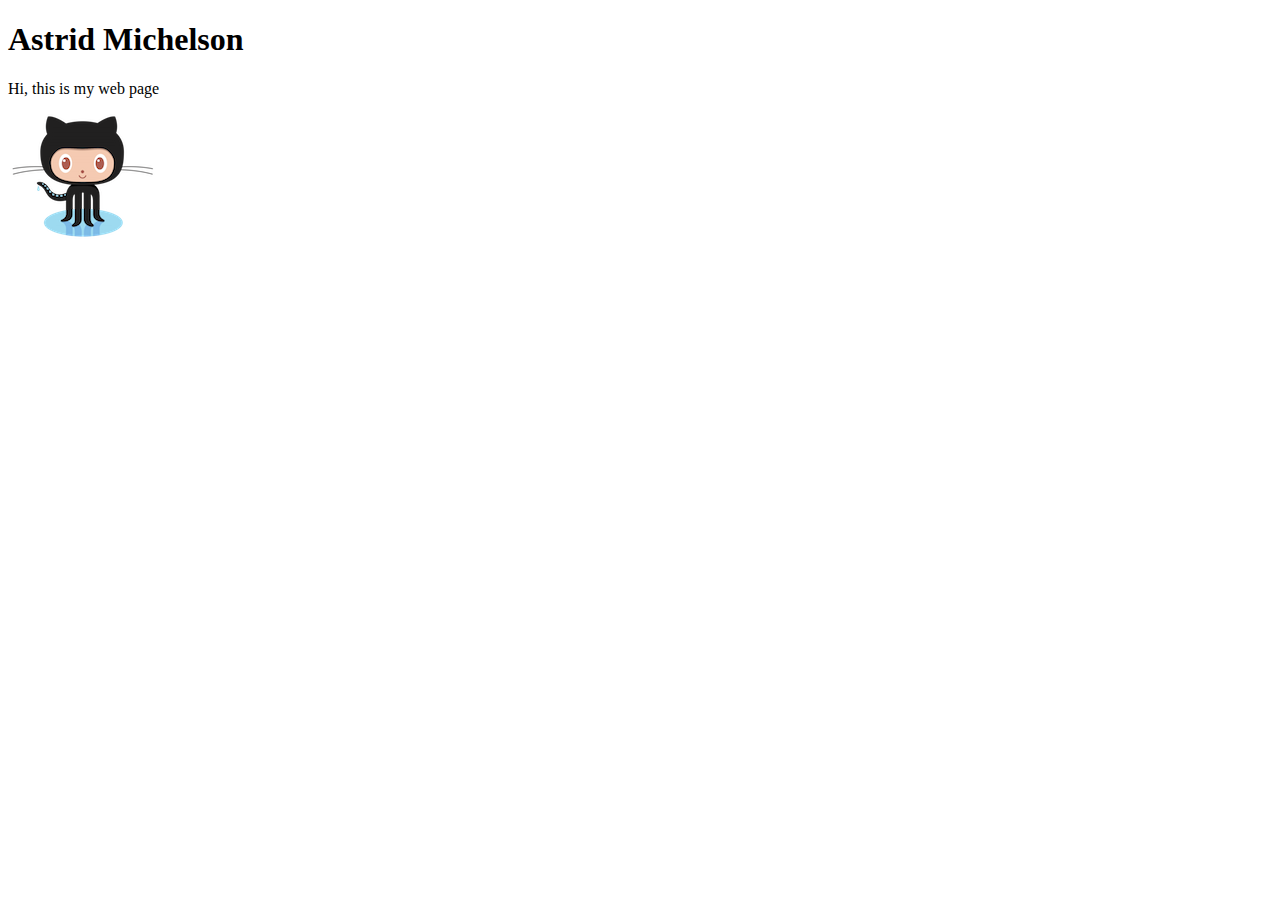
==== index.html @ 08217bbe "GitHub Set-up Website" ====
<!doctype html>
<html lang="en">
  <head>
      <meta charset="UTF-8"/>
      <title> GitHub Setup </title>
  </head>

  <body>
    <h1> Astrid Michelson </h1>
    <p> Hi, this is my web page </p>

  <img src="octocat.png" alt="Octocat PNG"

  </body>

  </html>
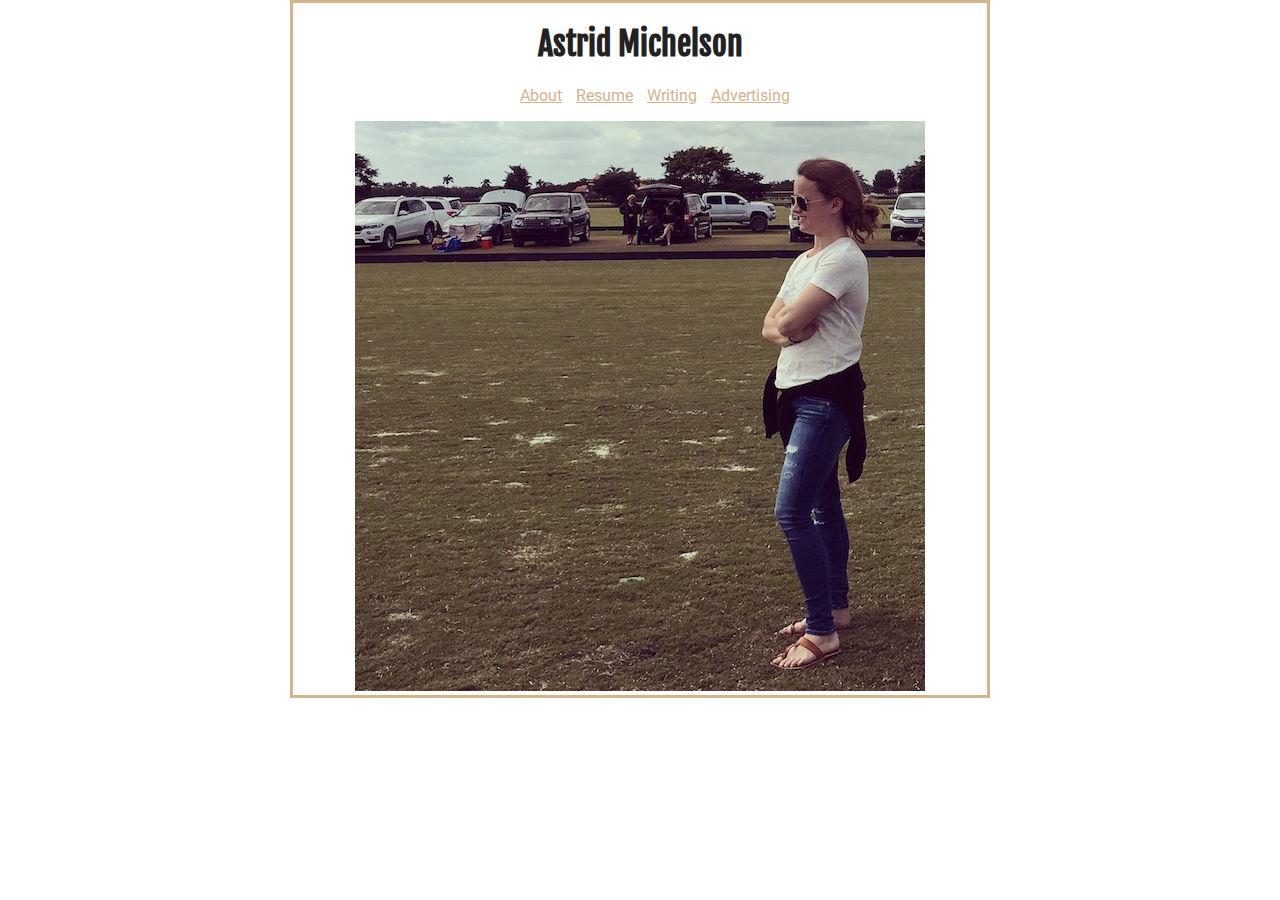
==== commit 7494644d: "Added files via upload" ====
--- a/index.html
+++ b/index.html
@@ -1,16 +1,39 @@
 <!doctype html>
+
 <html lang="en">
-  <head>
-      <meta charset="UTF-8"/>
-      <title> GitHub Setup </title>
-  </head>
 
-  <body>
-    <h1> Astrid Michelson </h1>
-    <p> Hi, this is my web page </p>
+<head>
+  <meta charset="UTF-8"/>
+  <meta name="viewport" content="width=device-width;
+    initial-scale=1;"/>
+  <title>Astrid Michelson's Home Page</title>
+  <link href="css/index_style.css" rel="stylesheet" media="screen"/>
+  <link href="css/mobile.css" rel="stylesheet" media="screen"/>
+  <link rel="stylesheet" type="text/css" href="css/index_style.css"/>
+</head>
 
-  <img src="octocat.png" alt="Octocat PNG"
+<body>
+  <div id="container">
+  <header>
+  <h1>Astrid Michelson</h1>
+  <nav>
+    <ul>
+      <li><a href="about.html">About</a></li>
+      <li><a href="resume.html">Resume</a></li>
+      <li><a href="writing_work.html">Writing</a></li>
+      <li><a href="advertising_work.html">Advertising</a></li>
+    </ul>
+  </nav>
+  </header>
 
+
+<main>
+  <div id="astrid">
+  <img src="images/astrid.jpg" alt="Astrid"/>
+
+</div>
+</main>
+</div>
   </body>
 
-  </html>
+</html>
--- a/css/index_style.css
+++ b/css/index_style.css
@@ -0,0 +1,77 @@
+@import url(https://fonts.googleapis.com/css?family=Roboto);
+
+@import url(https://fonts.googleapis.com/css?family=Fjalla+One);
+
+body {
+  font-family: "Roboto", sans-serif;
+  font-size: 16px;
+  color: #222;
+  text-align: justify;
+  margin: 0;
+  padding: 0;
+  width: 700px;
+  margin-left: auto;
+  margin-right: auto;
+}
+
+
+h1{
+  font-family: "fjalla one", sans-serif;
+}
+
+header{
+  display: block;
+  text-align: center;
+}
+
+
+a:link {
+  color: rgb(210, 180, 140);
+}
+a:visited {
+  color: rgb(184, 134, 11);
+}
+a:hover {
+  color: rgb(255, 222, 173);
+}
+a:active {
+  color: rgb(50, 53, 55); /* gray */
+}
+
+li {
+  display: inline;
+  margin-right: 10px;
+}
+
+
+#astrid {
+  text-align:center;
+}
+
+#container{
+  max-width: 960px;
+  margin: 0 auto;
+  border: 3px solid #D2B48C;
+}
+
+@media(max-width:320px) {
+  nav{
+   font-size: 10px;
+  }
+
+  h1{
+    font-size: 20px;
+  }
+
+  #container{
+    width:310px;
+    height:558px;
+  }
+
+  img{
+    width:300px;
+    height:300px;
+
+  }
+
+  }
--- a/css/index_style.css
+++ b/css/index_style.css
@@ -0,0 +1,77 @@
+@import url(https://fonts.googleapis.com/css?family=Roboto);
+
+@import url(https://fonts.googleapis.com/css?family=Fjalla+One);
+
+body {
+  font-family: "Roboto", sans-serif;
+  font-size: 16px;
+  color: #222;
+  text-align: justify;
+  margin: 0;
+  padding: 0;
+  width: 700px;
+  margin-left: auto;
+  margin-right: auto;
+}
+
+
+h1{
+  font-family: "fjalla one", sans-serif;
+}
+
+header{
+  display: block;
+  text-align: center;
+}
+
+
+a:link {
+  color: rgb(210, 180, 140);
+}
+a:visited {
+  color: rgb(184, 134, 11);
+}
+a:hover {
+  color: rgb(255, 222, 173);
+}
+a:active {
+  color: rgb(50, 53, 55); /* gray */
+}
+
+li {
+  display: inline;
+  margin-right: 10px;
+}
+
+
+#astrid {
+  text-align:center;
+}
+
+#container{
+  max-width: 960px;
+  margin: 0 auto;
+  border: 3px solid #D2B48C;
+}
+
+@media(max-width:320px) {
+  nav{
+   font-size: 10px;
+  }
+
+  h1{
+    font-size: 20px;
+  }
+
+  #container{
+    width:310px;
+    height:558px;
+  }
+
+  img{
+    width:300px;
+    height:300px;
+
+  }
+
+  }
